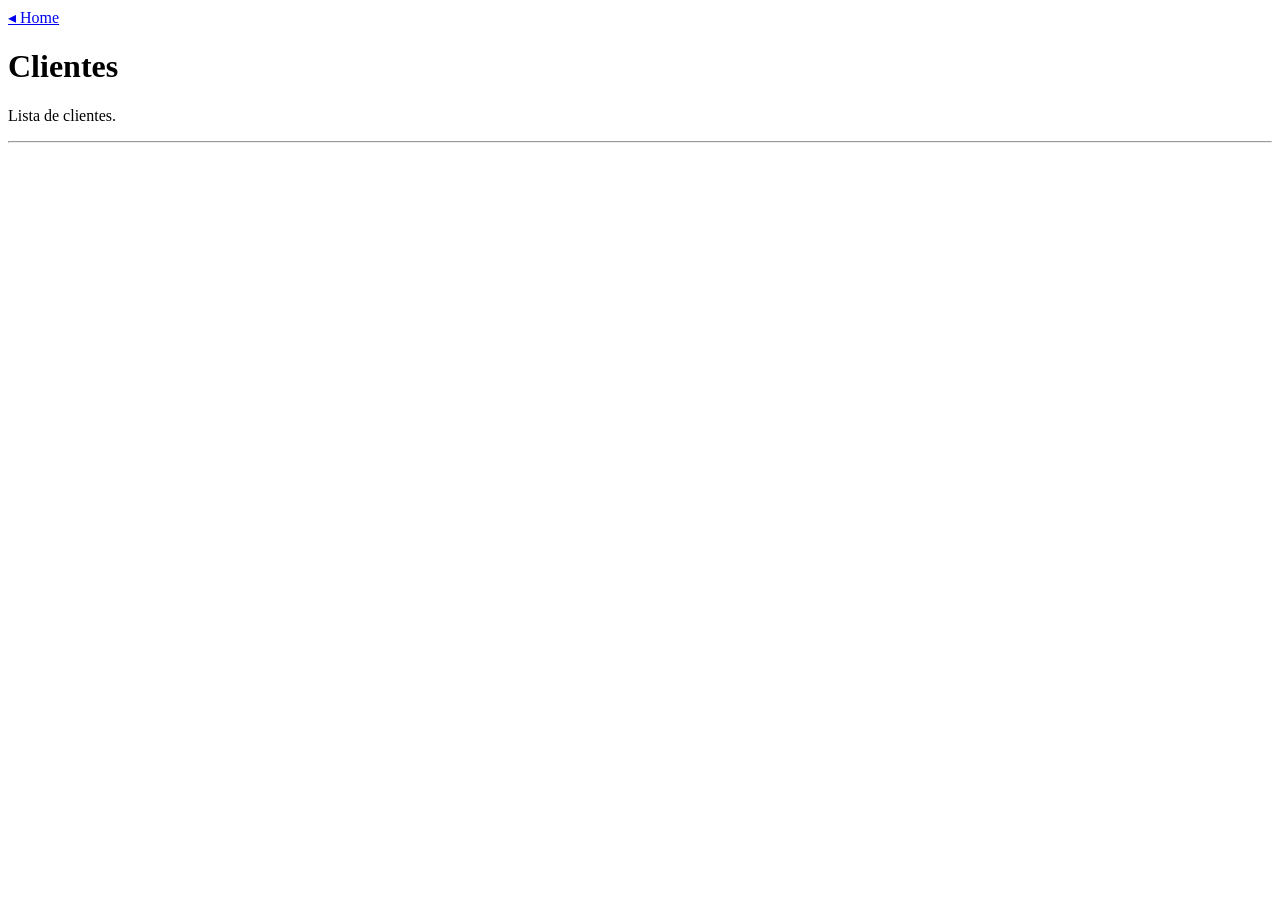
==== src/main/resources/templates/clientes.html @ b8858a86 "aula_04: repositories; views;" ====
<!DOCTYPE html>
<html lang="pt-br">
  <head>
    <meta charset="UTF-8" />
    <meta name="viewport" content="width=device-width, initial-scale=1.0" />
    <title>Clientes - Soulib</title>
    <link rel="stylesheet" href="/css/styles.css" />
  </head>
  <body>
    <main>
      <a href="/home">&#9666; Home</a>
      <h1>Clientes</h1>
      <p>Lista de clientes.</p>
      <hr />
      <!-- Tabela de Clientes -->
      <!-- Formulário de Novo Cliente-->
    </main>
    <script src="/js/main.js"></script>
  </body>
</html>
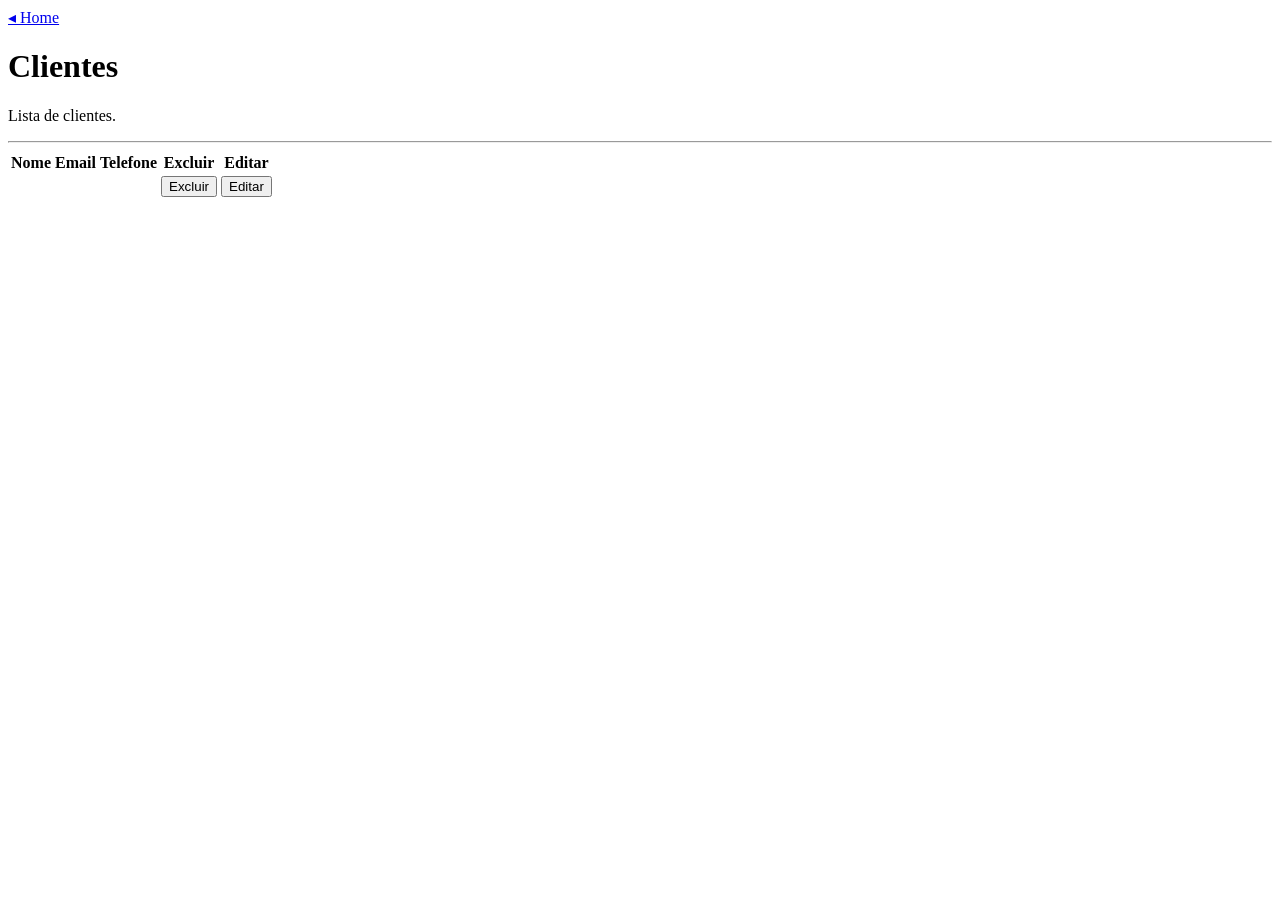
==== commit 829abbea: "aula_05: listagem de clientes; template engine;" ====
--- a/src/main/resources/templates/clientes.html
+++ b/src/main/resources/templates/clientes.html
@@ -12,7 +12,32 @@
       <h1>Clientes</h1>
       <p>Lista de clientes.</p>
       <hr />
-      <!-- Tabela de Clientes -->
+      <table>
+        <thead>
+          <tr>
+            <th>Nome</th>
+            <th>Email</th>
+            <th>Telefone</th>
+            <th>Excluir</th>
+            <th>Editar</th>
+          </tr>
+        </thead>
+        <tbody>
+          <!-- Na tag que se repete aplique th:each -->
+          <tr th:each="cliente : ${listaClientes}">
+            <td>
+              <a 
+                th:href="'/clientes/'+${cliente.idCliente}" 
+                th:text="${cliente.nome}">
+              </a>
+            </td>
+            <td th:text="${cliente.email}"></td>
+            <td th:text="${cliente.telefone}"></td>
+            <td><button>Excluir</button></td>
+            <td><button>Editar</button></td>
+          </tr>
+        </tbody>
+      </table>
       <!-- Formulário de Novo Cliente-->
     </main>
     <script src="/js/main.js"></script>
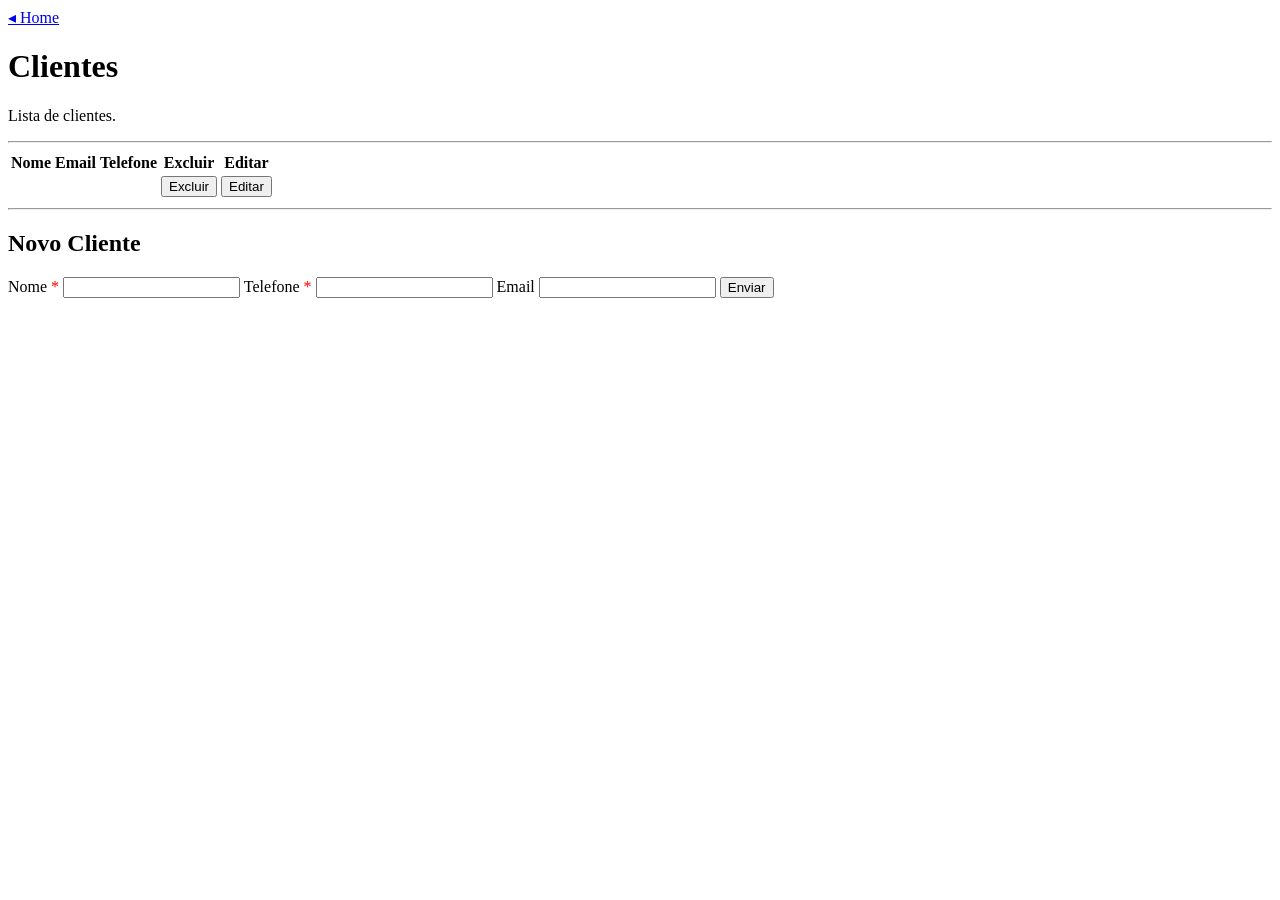
==== commit 7fcd2c88: "aula_06: remoção e inserção de clientes" ====
--- a/src/main/resources/templates/clientes.html
+++ b/src/main/resources/templates/clientes.html
@@ -33,12 +33,31 @@
             </td>
             <td th:text="${cliente.email}"></td>
             <td th:text="${cliente.telefone}"></td>
-            <td><button>Excluir</button></td>
+            <td>
+              <form action="/clientes/delete" method="post">
+                <input type="hidden" name="id" th:value="${cliente.idCliente}"/>
+                <button type="submit">Excluir</button>
+              </form>
+            </td>
             <td><button>Editar</button></td>
           </tr>
         </tbody>
       </table>
-      <!-- Formulário de Novo Cliente-->
+      <hr />
+      <h2>Novo Cliente</h2>
+      <form action="/clientes/create" method="post">
+        <!-- Na inserção, atente-se para os campos do Model -->
+        <label for="nome">Nome <span style="color: red">*</span></label>
+        <input type="text" name="nome" id="nome" maxlength="100" required/>
+
+        <label for="telefone">Telefone <span style="color: red">*</span></label>
+        <input type="tel" name="telefone" id="telefone" maxlength="42" required/>
+
+        <label for="email">Email</label>
+        <input type="email" name="email" id="email" maxlength="120"/>
+
+        <button type="submit">Enviar</button>
+      </form>
     </main>
     <script src="/js/main.js"></script>
   </body>
